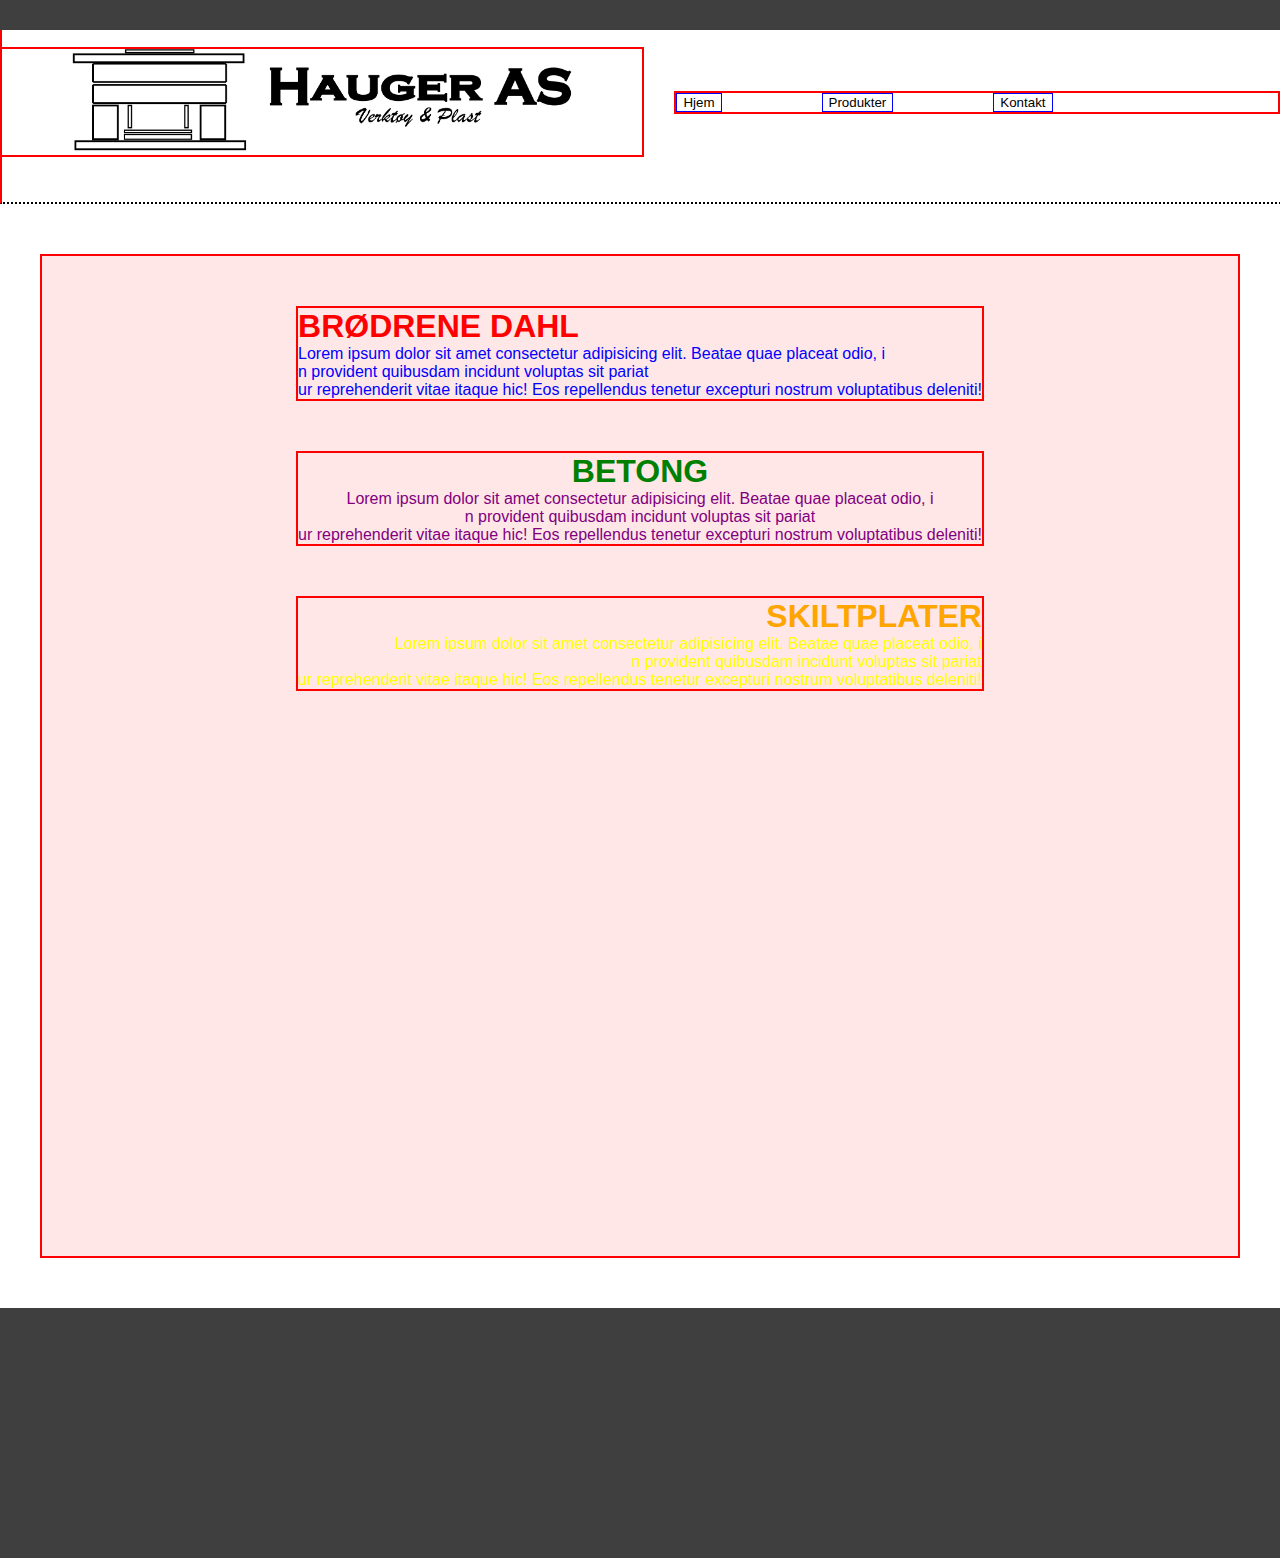
==== index.html @ 2d5f7759 "Add files via upload" ====
<!DOCTYPE html>
<html lang="no">
<head>
    <meta charset="UTF-8">
    <meta name="viewport" content="width=device-width, initial-scale=1.0">
    <link rel="stylesheet" href="style.css">
    <title>Hauger As</title>
</head>
<body>
    <div id="header"></div>




    <div id="navigation">
        <div id="logo-container">
            <img src="Hauger As logo lang.png">
        </div>

        <div id="navbutton-container">
            <button onclick="document.location='index.html'">Hjem</button>
            <button onclick="document.location='index.html'">Produkter</button>
            <button onclick="document.location='index.html'">Kontakt</button>
        </div>

    </div>



    
    <div id="maintext-container">

        <div id="firstparagraph">
            <h1>
                BRØDRENE DAHL
            </h1>
            <p>Lorem ipsum dolor sit amet consectetur adipisicing elit. Beatae quae placeat odio, i
                <br>n provident quibusdam incidunt voluptas sit pariat
                <br>ur reprehenderit vitae itaque hic! Eos repellendus tenetur excepturi nostrum voluptatibus deleniti!
            </p>
        </div>

        <div id="secondparagraph">
            <h1>
                BETONG
            </h1>
            <p>Lorem ipsum dolor sit amet consectetur adipisicing elit. Beatae quae placeat odio, i
                <br>n provident quibusdam incidunt voluptas sit pariat
                <br>ur reprehenderit vitae itaque hic! Eos repellendus tenetur excepturi nostrum voluptatibus deleniti!
            </p>
        </div>

        <div id="thirdparagraph">
            <h1>
                SKILTPLATER
            </h1>
            <p>Lorem ipsum dolor sit amet consectetur adipisicing elit. Beatae quae placeat odio, i
                <br>n provident quibusdam incidunt voluptas sit pariat
                <br>ur reprehenderit vitae itaque hic! Eos repellendus tenetur excepturi nostrum voluptatibus deleniti!
            </p>
        </div>
        


    </div>









    
    <div id="footer"></div>

</body>
</html>
---- style.css ----
*{
    margin:0;
    overflow-x:hidden;
    font-family:Verdana, Geneva, Tahoma, sans-serif;

    user-select:none;
}

:root{
    --test: 2px solid red;
    --headerfooterColor: #3f3f3f;
}

/*
husk mørkt/lyst farge på header og footer. hvordan blir dette?



*/





#header{
    height:30px;
    width:100vw;
    background-color:var(--headerfooterColor);
    position:fixed;

    z-index:1;
    
}
#footer{
    height:250px;
    width:100vw;
    background-color:var(--headerfooterColor);
}





/*------------------------------------------------NAVIGATION BAR-----------------------------------------------*/


#navigation{
    border:var(--test);


    border-bottom:2px dotted black;

    width:100vw;
    height:200px;
    
    
    display:flex;
    align-items:center;
    justify-content:center;
}
    


#navigation #logo-container{
    border:var(--test);




    width:50vw;
    position:absolute;
    left:0;
    text-align:center;
}

#navigation #logo-container img{
    flex-shrink:0;
    width:500px;
}

#navigation #navbutton-container{
    border:var(--test);



    width:47vw;
    position:absolute;
    right:0;
    text-align:left;
    display:flex;
    gap:100px;
}

#navigation #navbutton-container button{
    flex-shrink:0;
    border:1px solid blue;
    background-color:rgba(255, 255, 255, 0.1);
    
}







@media only screen and (max-width: 1000px) {

    #navigation{

        margin-top:30px;
    }


    #navigation #logo-container{
        width:100vw;
        display:flex;
        position:absolute;
        justify-content:center;
    }
    #navigation #logo-container img{
        content:url("Hauger\ As\ logo\ hoy.png");
    }

    #navigation #navbutton-container{
        display:none;
    }

    
}


/*--------------------------------------------------MAIN TEXT-------------------------------------------------*/


#maintext-container{
    border:var(--test);
    background-color:rgba(255, 0, 0, 0.096);

    margin:50px 40px 50px 40px;

    height:1000px;

    display:flex;
    flex-direction:column;
    align-items:center;
    gap:50px;
    
}


#maintext-container div{
    border:var(--test);
}

#maintext-container #firstparagraph{
    margin-top:50px;
}

#maintext-container #firstparagraph h1{
    text-align:left;
    color:red;
}
#maintext-container #firstparagraph p{
    text-align:left;
    color:blue;
}


#maintext-container #secondparagraph h1{
    text-align:center;
    color:green;
}
#maintext-container #secondparagraph p{
    text-align:center;
    color:purple;
}


#maintext-container #thirdparagraph h1{
    text-align:right;
    color:orange;
}
#maintext-container #thirdparagraph p{
    text-align:right;
    color:yellow;
}
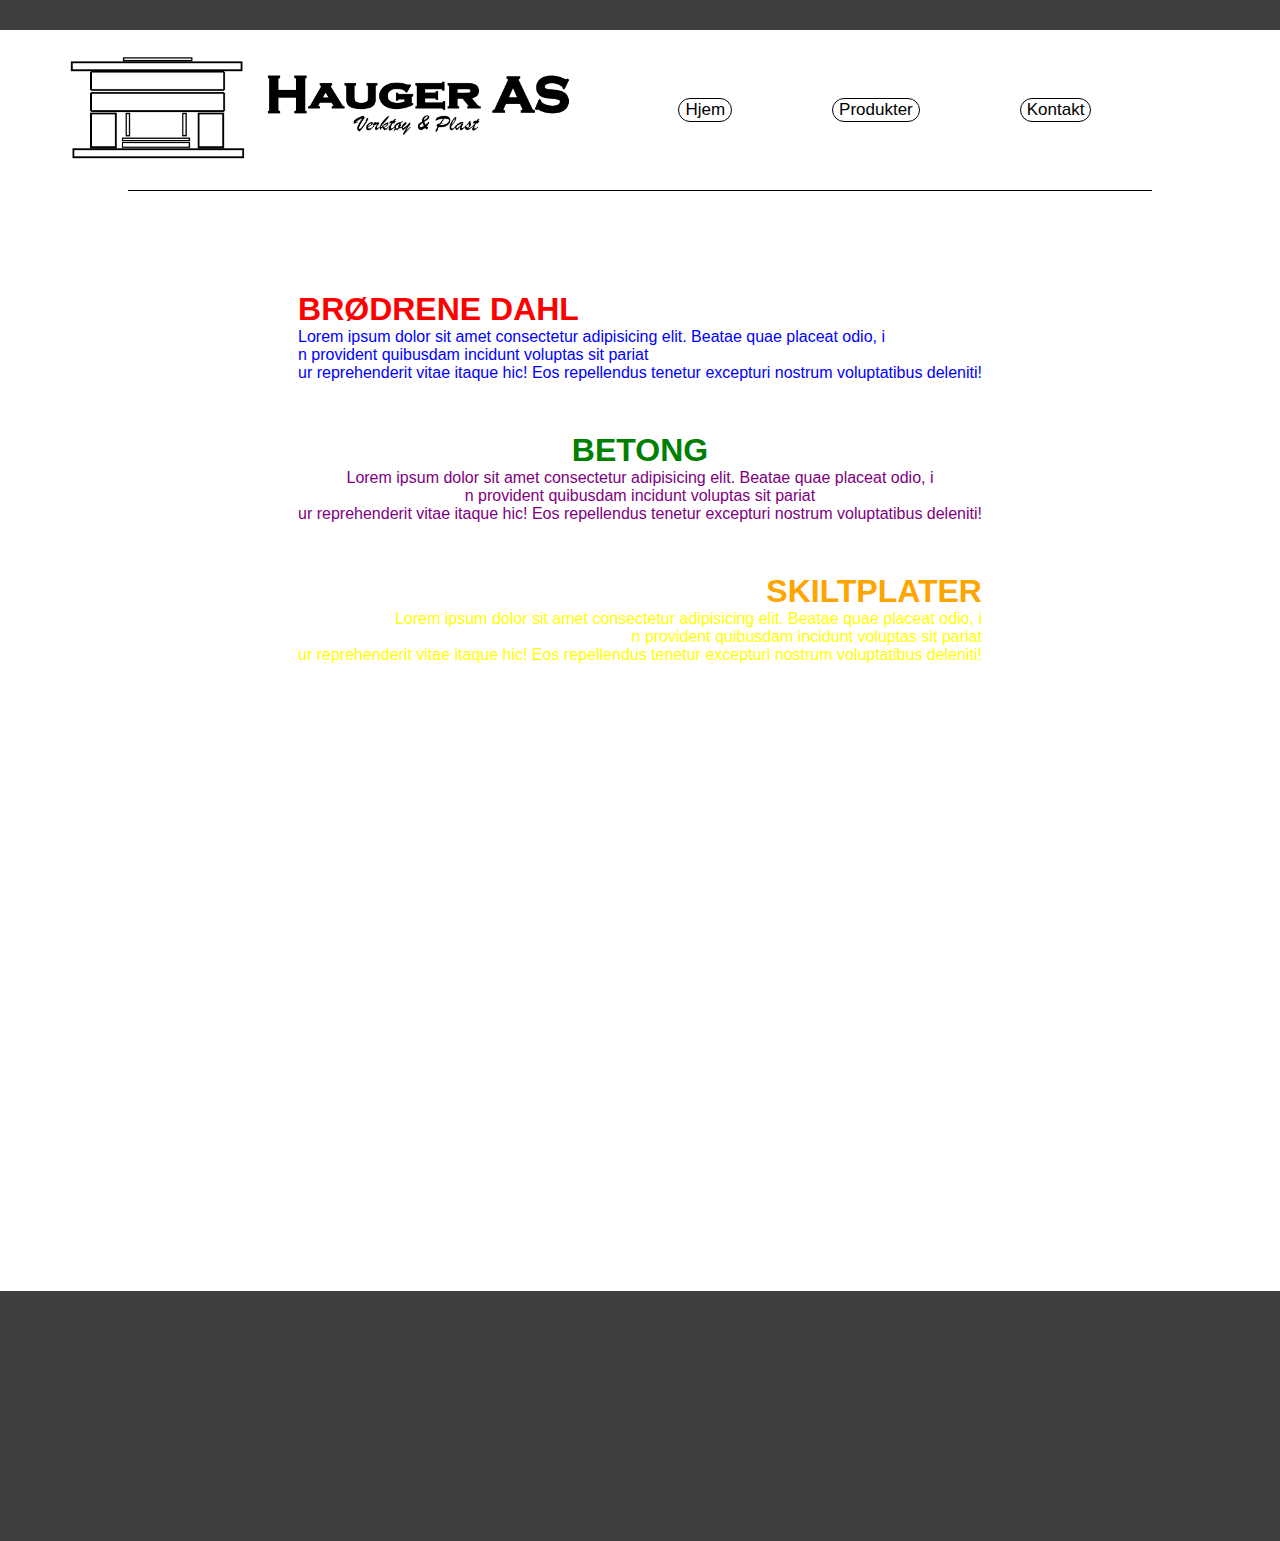
==== commit 11ed0920: "Add files via upload" ====
--- a/index.html
+++ b/index.html
@@ -7,24 +7,27 @@
     <title>Hauger As</title>
 </head>
 <body>
+    <img id="bakgrunn" src="bakgrunn.jpg">
+
+
     <div id="header"></div>
 
 
 
+    <div id="navigation-container">
+        <div id="navigation">
+            <div id="logo-container">
+                <img src="Hauger As logo lang.png">
+            </div>
 
-    <div id="navigation">
-        <div id="logo-container">
-            <img src="Hauger As logo lang.png">
+            <div id="navbutton-container">
+                <button onclick="document.location='index.html'">Hjem</button>
+                <button onclick="document.location='index.html'">Produkter</button>
+                <button onclick="document.location='index.html'">Kontakt</button>
+            </div>
+
         </div>
-
-        <div id="navbutton-container">
-            <button onclick="document.location='index.html'">Hjem</button>
-            <button onclick="document.location='index.html'">Produkter</button>
-            <button onclick="document.location='index.html'">Kontakt</button>
-        </div>
-
     </div>
-
 
 
     
--- a/style.css
+++ b/style.css
@@ -2,18 +2,29 @@
     margin:0;
     overflow-x:hidden;
     font-family:Verdana, Geneva, Tahoma, sans-serif;
-
+    box-sizing:border-box;
     user-select:none;
 }
 
+
 :root{
-    --test: 2px solid red;
     --headerfooterColor: #3f3f3f;
 }
 
 /*
 husk mørkt/lyst farge på header og footer. hvordan blir dette?
 
+
+
+
+#bakgrunn{
+        height:100vh;
+        position:fixed;
+        z-index:-1;
+        top:0;
+        right:0;
+        filter:brightness(50%)
+    }
 
 
 */
@@ -27,8 +38,8 @@
     width:100vw;
     background-color:var(--headerfooterColor);
     position:fixed;
-
-    z-index:1;
+    top:0;
+    z-index:999;
     
 }
 #footer{
@@ -37,36 +48,41 @@
     background-color:var(--headerfooterColor);
 }
 
-
+#bakgrunn{
+    height:200vh;
+    position:fixed;
+    z-index:-1;
+    top:-250px;
+    left:-500px;
+    filter:brightness(40%)
+}
 
 
 
 /*------------------------------------------------NAVIGATION BAR-----------------------------------------------*/
 
+#navigation-container{
+    width:100vw;
+    display:flex;
+    justify-content:center;
+}
+
 
 #navigation{
-    border:var(--test);
-
-
-    border-bottom:2px dotted black;
-
-    width:100vw;
-    height:200px;
+    border-bottom:1px solid black;
+    width:80vw;
+    height:fit-content;
+    padding-top:110px;
+    padding-bottom:80px;
     
     
     display:flex;
     align-items:center;
-    justify-content:center;
 }
     
 
 
 #navigation #logo-container{
-    border:var(--test);
-
-
-
-
     width:50vw;
     position:absolute;
     left:0;
@@ -79,10 +95,6 @@
 }
 
 #navigation #navbutton-container{
-    border:var(--test);
-
-
-
     width:47vw;
     position:absolute;
     right:0;
@@ -93,9 +105,78 @@
 
 #navigation #navbutton-container button{
     flex-shrink:0;
-    border:1px solid blue;
-    background-color:rgba(255, 255, 255, 0.1);
-    
+    font-size:17px;
+    border:1px solid black;
+    border-radius:50px;
+    background-color:rgba(255, 255, 255)
+    /*background-image:url(bakgrunn.jpg);
+    background-position-x: right;
+    background-position-y: top;*/
+    
+}
+
+
+
+
+
+
+
+
+
+
+/*--------------------------------------------------MAIN TEXT-------------------------------------------------*/
+
+
+#maintext-container{
+    background-color:var(--test);
+
+    margin:50px 40px 50px 40px;
+
+    height:1000px;
+
+    display:flex;
+    flex-direction:column;
+    align-items:center;
+    gap:50px;
+    
+}
+
+
+#maintext-container div{
+    border:var(--test);
+}
+
+#maintext-container #firstparagraph{
+    margin-top:50px;
+}
+
+#maintext-container #firstparagraph h1{
+    text-align:left;
+    color:red;
+}
+#maintext-container #firstparagraph p{
+    text-align:left;
+    color:blue;
+}
+
+
+#maintext-container #secondparagraph h1{
+    text-align:center;
+    color:green;
+}
+#maintext-container #secondparagraph p{
+    text-align:center;
+    color:purple;
+}
+
+
+#maintext-container #thirdparagraph h1{
+    text-align:right;
+    color:orange;
+}
+#maintext-container #thirdparagraph p{
+    text-align:right;
+    color:yellow;
 }
 
 
@@ -106,10 +187,8 @@
 
 @media only screen and (max-width: 1000px) {
 
-    #navigation{
-
-        margin-top:30px;
-    }
+
+
 
 
     #navigation #logo-container{
@@ -120,6 +199,7 @@
     }
     #navigation #logo-container img{
         content:url("Hauger\ As\ logo\ hoy.png");
+        width:300px;
     }
 
     #navigation #navbutton-container{
@@ -127,68 +207,4 @@
     }
 
     
-}
-
-
-/*--------------------------------------------------MAIN TEXT-------------------------------------------------*/
-
-
-#maintext-container{
-    border:var(--test);
-    background-color:rgba(255, 0, 0, 0.096);
-
-    margin:50px 40px 50px 40px;
-
-    height:1000px;
-
-    display:flex;
-    flex-direction:column;
-    align-items:center;
-    gap:50px;
-    
-}
-
-
-#maintext-container div{
-    border:var(--test);
-}
-
-#maintext-container #firstparagraph{
-    margin-top:50px;
-}
-
-#maintext-container #firstparagraph h1{
-    text-align:left;
-    color:red;
-}
-#maintext-container #firstparagraph p{
-    text-align:left;
-    color:blue;
-}
-
-
-#maintext-container #secondparagraph h1{
-    text-align:center;
-    color:green;
-}
-#maintext-container #secondparagraph p{
-    text-align:center;
-    color:purple;
-}
-
-
-#maintext-container #thirdparagraph h1{
-    text-align:right;
-    color:orange;
-}
-#maintext-container #thirdparagraph p{
-    text-align:right;
-    color:yellow;
-}
-
-
-
-
-
-
-
+}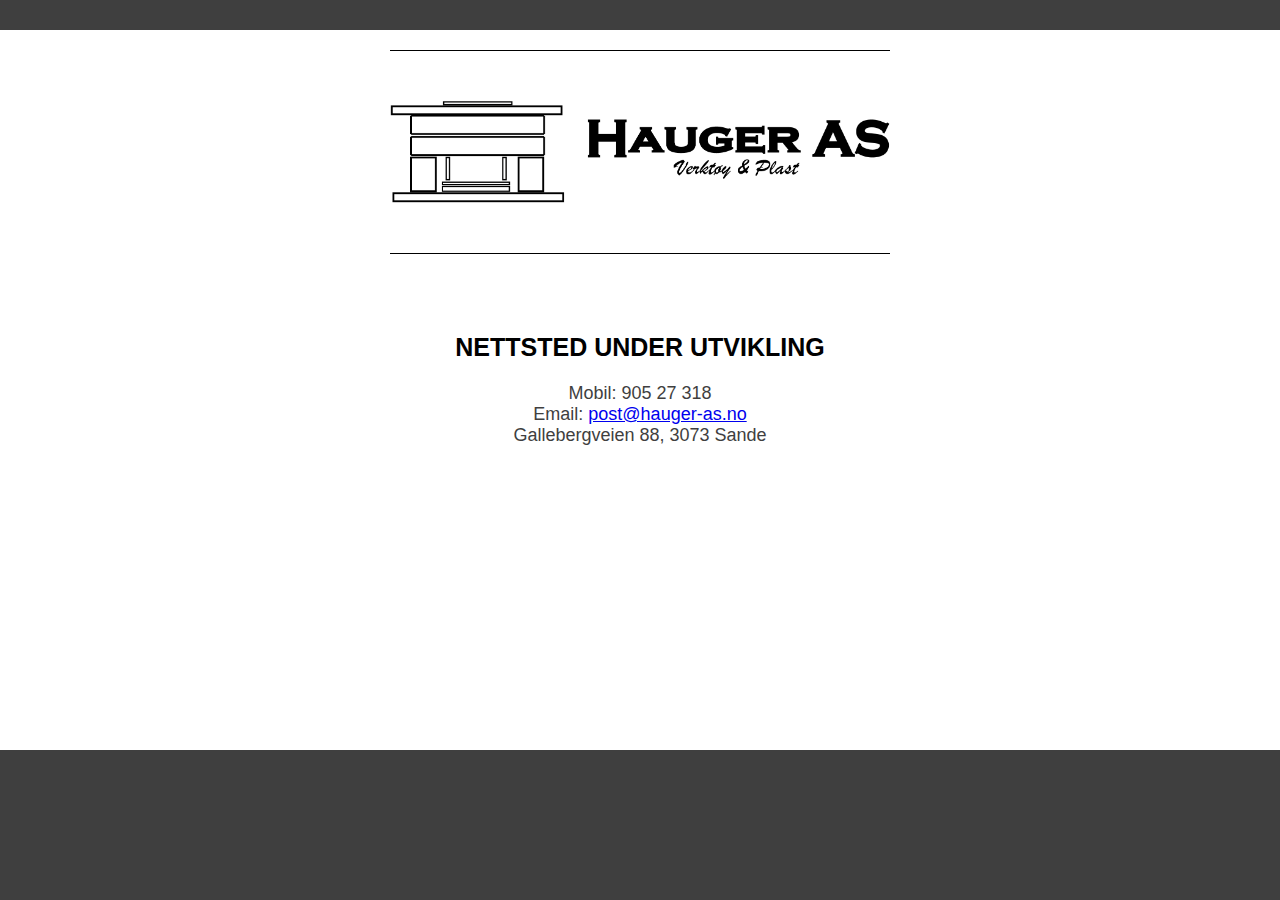
==== commit 4aa16bab: "Add files via upload" ====
--- a/index.html
+++ b/index.html
@@ -7,75 +7,27 @@
     <title>Hauger As</title>
 </head>
 <body>
-    <img id="bakgrunn" src="bakgrunn.jpg">
-
-
     <div id="header"></div>
 
 
+    <div id="logo">
+        <img src="Hauger As logo lang.png">
+    </div>
+        
+    
+    <div id="maintext">
+        <h1><br>
+            NETTSTED UNDER UTVIKLING
+        </h1>
 
-    <div id="navigation-container">
-        <div id="navigation">
-            <div id="logo-container">
-                <img src="Hauger As logo lang.png">
-            </div>
+        <p><br>
+            Mobil: 905 27 318<br>
+            Email: <a href="mailto:post@hauger-as.no">post@hauger-as.no</a><br>
+            Gallebergveien 88, 3073 Sande<br>
 
-            <div id="navbutton-container">
-                <button onclick="document.location='index.html'">Hjem</button>
-                <button onclick="document.location='index.html'">Produkter</button>
-                <button onclick="document.location='index.html'">Kontakt</button>
-            </div>
-
-        </div>
+        </p><br>
     </div>
 
-
-    
-    <div id="maintext-container">
-
-        <div id="firstparagraph">
-            <h1>
-                BRØDRENE DAHL
-            </h1>
-            <p>Lorem ipsum dolor sit amet consectetur adipisicing elit. Beatae quae placeat odio, i
-                <br>n provident quibusdam incidunt voluptas sit pariat
-                <br>ur reprehenderit vitae itaque hic! Eos repellendus tenetur excepturi nostrum voluptatibus deleniti!
-            </p>
-        </div>
-
-        <div id="secondparagraph">
-            <h1>
-                BETONG
-            </h1>
-            <p>Lorem ipsum dolor sit amet consectetur adipisicing elit. Beatae quae placeat odio, i
-                <br>n provident quibusdam incidunt voluptas sit pariat
-                <br>ur reprehenderit vitae itaque hic! Eos repellendus tenetur excepturi nostrum voluptatibus deleniti!
-            </p>
-        </div>
-
-        <div id="thirdparagraph">
-            <h1>
-                SKILTPLATER
-            </h1>
-            <p>Lorem ipsum dolor sit amet consectetur adipisicing elit. Beatae quae placeat odio, i
-                <br>n provident quibusdam incidunt voluptas sit pariat
-                <br>ur reprehenderit vitae itaque hic! Eos repellendus tenetur excepturi nostrum voluptatibus deleniti!
-            </p>
-        </div>
-        
-
-
-    </div>
-
-
-
-
-
-
-
-
-
-    
     <div id="footer"></div>
 
 </body>
--- a/style.css
+++ b/style.css
@@ -1,9 +1,8 @@
 *{
     margin:0;
-    overflow-x:hidden;
     font-family:Verdana, Geneva, Tahoma, sans-serif;
-    box-sizing:border-box;
     user-select:none;
+    overflow:hidden;
 }
 
 
@@ -11,200 +10,77 @@
     --headerfooterColor: #3f3f3f;
 }
 
-/*
-husk mørkt/lyst farge på header og footer. hvordan blir dette?
+
+/*----------------------------------------------------------------------------------------------------------*/
+
+
+#header{
+    position:fixed;
+    top:0;
+    height:30px;
+    width:100vw;
+    z-index:999;
+    background-color:var(--headerfooterColor);
+}
+#footer{
+    position:absolute;
+    bottom:0;
+    height:150px;
+    width:100vw;
+    z-index:998;
+    background-color:var(--headerfooterColor);
+}
+
+
+/*----------------------------------------------------------------------------------------------------------*/
 
 
 
-
-#bakgrunn{
-        height:100vh;
-        position:fixed;
-        z-index:-1;
-        top:0;
-        right:0;
-        filter:brightness(50%)
-    }
-
-
-*/
-
-
-
-
-
-#header{
-    height:30px;
-    width:100vw;
-    background-color:var(--headerfooterColor);
-    position:fixed;
-    top:0;
-    z-index:999;
-    
-}
-#footer{
-    height:250px;
-    width:100vw;
-    background-color:var(--headerfooterColor);
-}
-
-#bakgrunn{
-    height:200vh;
-    position:fixed;
-    z-index:-1;
-    top:-250px;
-    left:-500px;
-    filter:brightness(40%)
-}
-
-
-
-/*------------------------------------------------NAVIGATION BAR-----------------------------------------------*/
-
-#navigation-container{
-    width:100vw;
+#logo{
+    margin-top:50px;
+    margin-bottom:50px;
     display:flex;
     justify-content:center;
 }
+#logo img{
+    padding-top:50px;
+    padding-bottom:50px;
+    width:500px;
+    flex-shrink:0;
+    border-top:1px solid black;
+    border-bottom:1px solid black;
+}
 
-
-#navigation{
-    border-bottom:1px solid black;
-    width:80vw;
-    height:fit-content;
-    padding-top:110px;
-    padding-bottom:80px;
+#maintext{
+    text-align:center;
     
     
-    display:flex;
-    align-items:center;
 }
-    
-
-
-#navigation #logo-container{
-    width:50vw;
-    position:absolute;
-    left:0;
-    text-align:center;
+#maintext h1{
+    font-size:25px;
+    color:black;
 }
-
-#navigation #logo-container img{
-    flex-shrink:0;
-    width:500px;
-}
-
-#navigation #navbutton-container{
-    width:47vw;
-    position:absolute;
-    right:0;
-    text-align:left;
-    display:flex;
-    gap:100px;
-}
-
-#navigation #navbutton-container button{
-    flex-shrink:0;
-    font-size:17px;
-    border:1px solid black;
-    border-radius:50px;
-    background-color:rgba(255, 255, 255)
-    /*background-image:url(bakgrunn.jpg);
-    background-position-x: right;
-    background-position-y: top;*/
+#maintext p{
+    font-size:18px;
+    color:var(--headerfooterColor);
+    user-select:text;
     
 }
 
-
-
-
-
-
-
-
-
-
-/*--------------------------------------------------MAIN TEXT-------------------------------------------------*/
-
-
-#maintext-container{
-    background-color:var(--test);
-
-    margin:50px 40px 50px 40px;
-
-    height:1000px;
-
-    display:flex;
-    flex-direction:column;
-    align-items:center;
-    gap:50px;
-    
-}
-
-
-#maintext-container div{
-    border:var(--test);
-}
-
-#maintext-container #firstparagraph{
-    margin-top:50px;
-}
-
-#maintext-container #firstparagraph h1{
-    text-align:left;
-    color:red;
-}
-#maintext-container #firstparagraph p{
-    text-align:left;
-    color:blue;
-}
-
-
-#maintext-container #secondparagraph h1{
-    text-align:center;
-    color:green;
-}
-#maintext-container #secondparagraph p{
-    text-align:center;
-    color:purple;
-}
-
-
-#maintext-container #thirdparagraph h1{
-    text-align:right;
-    color:orange;
-}
-#maintext-container #thirdparagraph p{
-    text-align:right;
-    color:yellow;
-}
-
-
-
-
-
-
-
-@media only screen and (max-width: 1000px) {
-
-
-
-
-
-    #navigation #logo-container{
-        width:100vw;
-        display:flex;
-        position:absolute;
-        justify-content:center;
-    }
-    #navigation #logo-container img{
-        content:url("Hauger\ As\ logo\ hoy.png");
+@media only screen and (max-width: 1000px){
+    #logo img{
+        padding-top:50px;
+        padding-bottom:50px;
         width:300px;
     }
-
-    #navigation #navbutton-container{
-        display:none;
+    
+    #maintext{
+        text-align:center;
     }
-
-    
+    #maintext h1{
+        font-size:21px;
+    }
+    #maintext p{
+        font-size:18px;
+    }
 }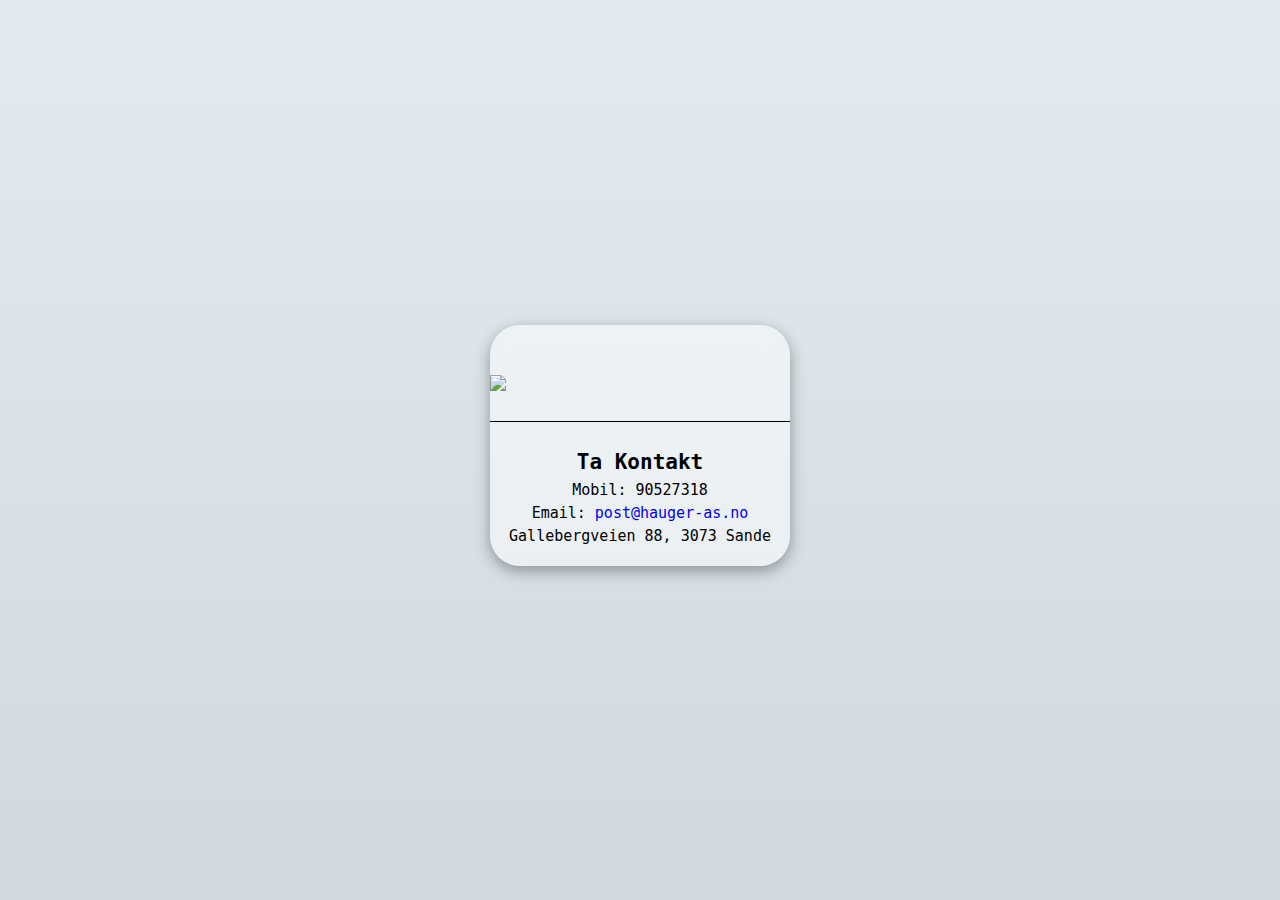
==== commit e2e59024: "Add files via upload" ====
--- a/index.html
+++ b/index.html
@@ -4,31 +4,28 @@
     <meta charset="UTF-8">
     <meta name="viewport" content="width=device-width, initial-scale=1.0">
     <link rel="stylesheet" href="style.css">
-    <title>Hauger As</title>
+    <link rel="icon" href="photos/Hauger As icon.png" type="image/x-icon">
+    <title>Hauger AS</title>
 </head>
 <body>
-    <div id="header"></div>
+
+    
+    <div class="container">
+        <div class="image-container">
+            <img src="./photos/Hauger As logo hoy TRANSPARENT.png">
+        </div>
+
+        <div class="text-container">
+            <h1 style="margin-bottom:5px;">Ta Kontakt</h1>
+            <p>Mobil: 90527318</p>
+            <p>Email:&nbsp;<a href="mailto:post@hauger-as.no" style="text-decoration:none;">post@hauger-as.no</a></p>
+            <p>Gallebergveien 88, 3073 Sande</p>
+            
+        </div>
 
 
-    <div id="logo">
-        <img src="Hauger As logo lang.png">
-    </div>
-        
-    
-    <div id="maintext">
-        <h1><br>
-            NETTSTED UNDER UTVIKLING
-        </h1>
-
-        <p><br>
-            Mobil: 905 27 318<br>
-            Email: <a href="mailto:post@hauger-as.no">post@hauger-as.no</a><br>
-            Gallebergveien 88, 3073 Sande<br>
-
-        </p><br>
     </div>
 
-    <div id="footer"></div>
 
 </body>
 </html>--- a/style.css
+++ b/style.css
@@ -1,86 +1,107 @@
 *{
     margin:0;
-    font-family:Verdana, Geneva, Tahoma, sans-serif;
-    user-select:none;
-    overflow:hidden;
+    padding:0;
+}
+
+body{
+    background: linear-gradient(to top, #cfd9df 0%, #e2ebf0 100%) no-repeat;
+
+    height:100vh;
+
+    display:flex;
+    justify-content:center;
+    align-items:center;
 }
 
 
-:root{
-    --headerfooterColor: #3f3f3f;
+.container{
+    max-width:800px;
+    max-height:400px;
+    border-radius:30px;
+    background:rgba(255, 255, 255, 0.5);
+    box-shadow: rgba(0, 0, 0, 0.35) 0px 5px 15px;
+    margin:10px 30px 20px 30px;
+
+
+    display:flex;
+    flex-direction:column;
+    overflow:hidden;
+    
+}
+
+.container .image-container{
+    width:100%;
+    height:100%;
+
+    display:flex;
+    justify-content:center;
+    align-items:center;
+    
+}
+
+.container .image-container img{
+    max-width:50%;
+    min-width:300px;
+    max-height:300px;
+
+    padding-bottom:30px;
+    margin:50px 0 30px 0px;
+    border-bottom:1px solid;
+
+    flex-shrink:1;
+    user-select:none;
+}
+
+.container .text-container{
+    width:100%;
+    height:100%;
+    margin: 0 0 20px 0;
+
+    display:flex;
+    align-items:center;
+    flex-direction:column;
+    gap:3px;
 }
 
 
-/*----------------------------------------------------------------------------------------------------------*/
+/*      paragraf settings is in h1,p{}        */
+h1, p{
+    display:flex;
+    justify-content:center;
+    font-family:"Rockwell Extra Bold", "Rockwell Bold", monospace;
+    font-variant:normal;
+    font-style:normal;
+    line-height:20px;
+    font-size:15px;
+    font-weight:400;
+}
 
-
-#header{
-    position:fixed;
-    top:0;
-    height:30px;
-    width:100vw;
-    z-index:999;
-    background-color:var(--headerfooterColor);
-}
-#footer{
-    position:absolute;
-    bottom:0;
-    height:150px;
-    width:100vw;
-    z-index:998;
-    background-color:var(--headerfooterColor);
+h1{
+    font-size:21px;
+    font-weight:700;
+    user-select:none;
 }
 
 
-/*----------------------------------------------------------------------------------------------------------*/
 
 
 
-#logo{
-    margin-top:50px;
-    margin-bottom:50px;
-    display:flex;
-    justify-content:center;
-}
-#logo img{
-    padding-top:50px;
-    padding-bottom:50px;
-    width:500px;
-    flex-shrink:0;
-    border-top:1px solid black;
-    border-bottom:1px solid black;
-}
 
-#maintext{
-    text-align:center;
+
+
+
+/*@media (max-width: 820px) {
     
-    
-}
-#maintext h1{
-    font-size:25px;
-    color:black;
-}
-#maintext p{
-    font-size:18px;
-    color:var(--headerfooterColor);
-    user-select:text;
-    
-}
+    .container{
+        transition:linear 0.3s;
+        flex-shrink:1;
+        margin:20px;
 
-@media only screen and (max-width: 1000px){
-    #logo img{
-        padding-top:50px;
-        padding-bottom:50px;
-        width:300px;
+        min-width:10%;
     }
-    
-    #maintext{
-        text-align:center;
+
+    .container .image-container img{
+        min-width:250px;
+        flex-shrink:1;
     }
-    #maintext h1{
-        font-size:21px;
-    }
-    #maintext p{
-        font-size:18px;
-    }
-}+}*/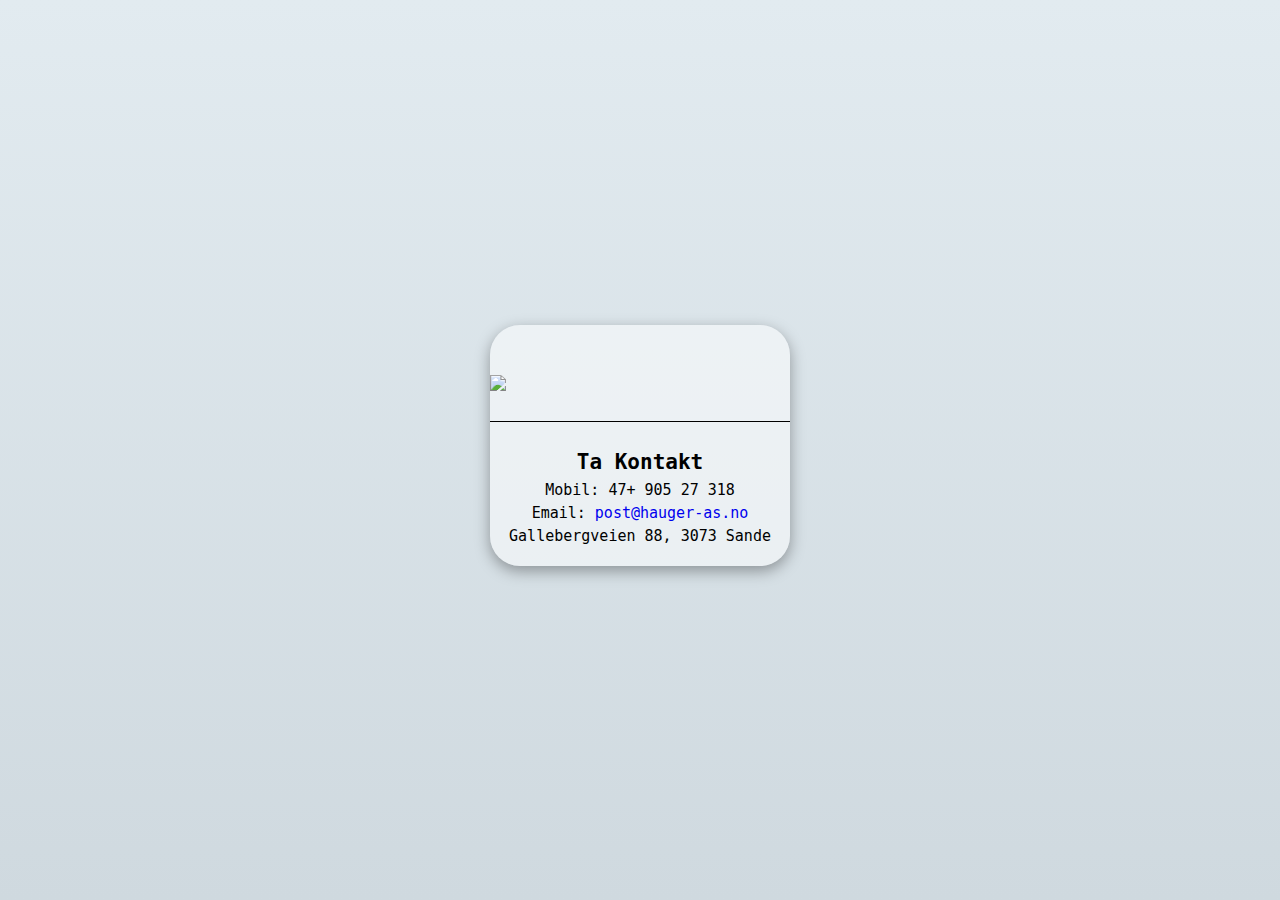
==== commit 715334f7: "Update index.html" ====
--- a/index.html
+++ b/index.html
@@ -17,7 +17,7 @@
 
         <div class="text-container">
             <h1 style="margin-bottom:5px;">Ta Kontakt</h1>
-            <p>Mobil: 90527318</p>
+            <p>Mobil: 47+ 905 27 318</p>
             <p>Email:&nbsp;<a href="mailto:post@hauger-as.no" style="text-decoration:none;">post@hauger-as.no</a></p>
             <p>Gallebergveien 88, 3073 Sande</p>
             
--- a/style.css
+++ b/style.css
@@ -58,7 +58,7 @@
     margin: 0 0 20px 0;
 
     display:flex;
-    align-items:center;
+    text-align:center;
     flex-direction:column;
     gap:3px;
 }
@@ -66,8 +66,6 @@
 
 /*      paragraf settings is in h1,p{}        */
 h1, p{
-    display:flex;
-    justify-content:center;
     font-family:"Rockwell Extra Bold", "Rockwell Bold", monospace;
     font-variant:normal;
     font-style:normal;
